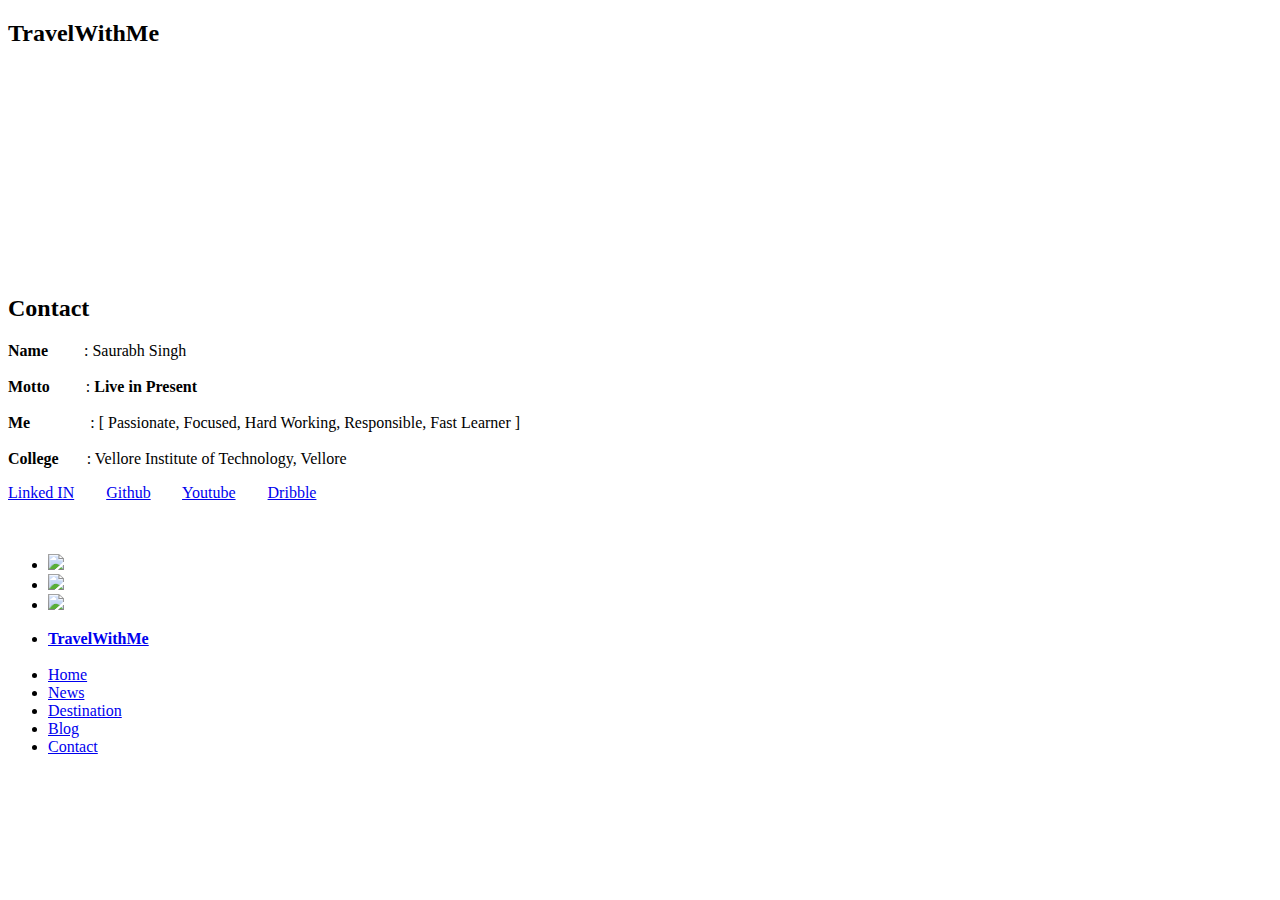
==== contact.html @ b08361a7 "Update contact.html" ====
<!DOCTYPE html>
<html lang="en">
<head>
    <meta charset="UTF-8">
    <meta http-equiv="X-UA-Compatible" content="IE=edge">
    <meta name="viewport" content="width=device-width, initial-scale=1.0">
    <link rel="stylesheet" href="styles.css">
    <title>TravelwithSaurabh</title>
</head>
<body>

  <section class="showcase">
    <header>
      <h2 class="logo">TravelWithMe</h2>
      <div class="toggle"></div>
    </header>
    <video class="vid" src="https://user-images.githubusercontent.com/58622363/128465051-61bd5874-d308-4975-b253-26ea6cb0da90.mp4" muted loop autoplay></video>
    <div class="overlay"></div>
    <div class="text">
        <br><br><br>
      <h2>Contact</h2> 
     
      <p>
        <strong>Name</strong>    &nbsp &nbsp&nbsp&nbsp&nbsp&nbsp    :   Saurabh Singh <br><br>

        <strong>Motto</strong>	    &nbsp &nbsp&nbsp&nbsp&nbsp&nbsp      :   <strong> Live in Present </strong><br><br>
        
        <strong>Me</strong> 		&nbsp &nbsp&nbsp&nbsp&nbsp&nbsp &nbsp &nbsp&nbsp&nbsp  :   [ Passionate, Focused, Hard Working, Responsible, Fast Learner ] <br><br>
        
        <strong>College</strong>	     &nbsp &nbsp&nbsp&nbsp    :   Vellore Institute of Technology, Vellore
        
      </p>
      <a href="https://www.linkedin.com/in/saurabh-singh-573361199/" target=_blank>Linked IN</a>&nbsp &nbsp&nbsp&nbsp&nbsp&nbsp 
      <a href="https://github.com/baazis" target=_blank>Github</a>&nbsp &nbsp&nbsp&nbsp&nbsp&nbsp 
      <a href="https://www.youtube.com/channel/UCGh9EBH6eCo3hELJVViVDUw" target=_blank>Youtube</a>&nbsp &nbsp&nbsp&nbsp&nbsp&nbsp 
      <a href="https://dribbble.com/baazi" target=_blank>Dribble</a><br><br><br>
    </div>
    <ul class="social">
        <li><a href="https://www.facebook.com/people/Saurabh-Singh/100012790064045/" target=_blank><img src="https://i.ibb.co/x7P24fL/facebook.png"></a></li>
        <li><a href="https://twitter.com/ISAACOL10082001" target=_blank><img src="https://i.ibb.co/Wnxq2Nq/twitter.png"></a></li>
        <li><a href="https://www.instagram.com/hit_n_trial/" target=_blank><img src="https://i.ibb.co/ySwtH4B/instagram.png"></a></li>
      </ul>
  </section>
  <div class="menu">
    <ul>
        <li><a href="index.html"><strong>TravelWithMe</strong></a></li><br>
      <li><a href="index.html">Home</a></li>
      <li><a href="news.html">News</a></li>
      <li><a href="destination.html">Destination</a></li>
      <li><a href="blog.html">Blog</a></li>
      <li><a href="contact.html">Contact</a></li>
    </ul>
  </div>
  <script src="myScript.js"></script>
 
</body>
</html>
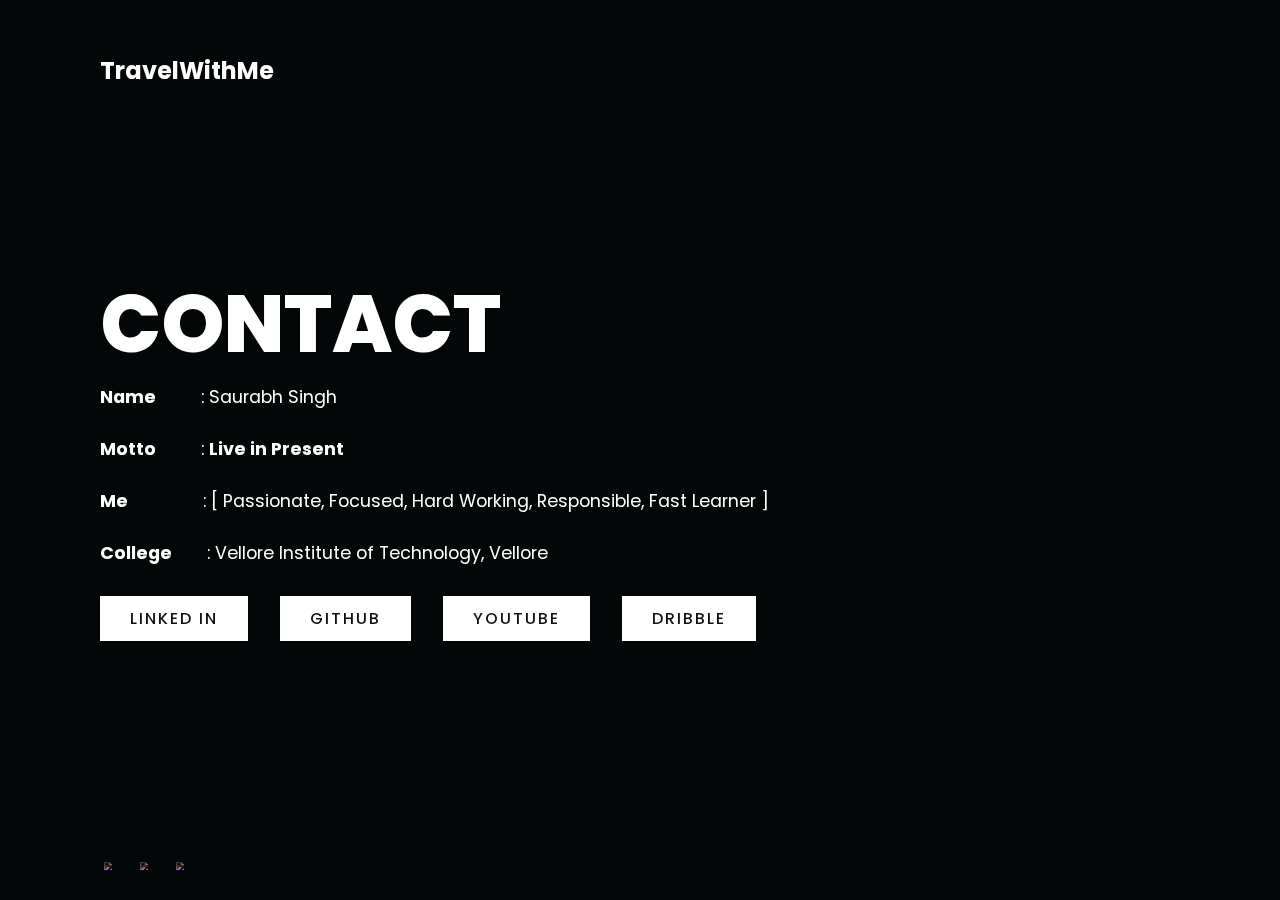
==== commit e1c2285b: "Add files via upload" ====
--- a/contact.html
+++ b/contact.html
@@ -5,7 +5,7 @@
     <meta http-equiv="X-UA-Compatible" content="IE=edge">
     <meta name="viewport" content="width=device-width, initial-scale=1.0">
     <link rel="stylesheet" href="styles.css">
-    <title>TravelwithSaurabh</title>
+    <title>Document</title>
 </head>
 <body>
 
@@ -54,4 +54,4 @@
   <script src="myScript.js"></script>
  
 </body>
-</html>
+</html>--- a/styles.css
+++ b/styles.css
@@ -0,0 +1,220 @@
+@import url('https://fonts.googleapis.com/css?family=Poppins:200,300,400,500,600,700,800,900&display=swap');
+*
+{
+  margin: 0;
+  padding: 0;
+  box-sizing: border-box;
+  font-family: 'Poppins', sans-serif;
+}
+header
+{
+  position: absolute;
+  top: 0;
+  left: 0;
+  width: 100%;
+  padding: 40px 100px;
+  z-index: 1000;
+  display: flex;
+  justify-content: space-between;
+  align-items: center;
+}
+header .logo
+{
+  color: #fff;
+  
+  cursor: pointer;
+}
+.vid {
+  -webkit-filter: blur(2px);
+  -moz-filter: blur(2px);
+  -o-filter: blur(2px);
+  -ms-filter: blur(2px);
+  filter: blur(2px);
+}
+.toggle
+{
+  position: relative;
+  width: 60px;
+  height: 60px;
+  background: url(https://i.ibb.co/HrfVRcx/menu.png);
+  background-repeat: no-repeat;
+  background-size: 30px;
+  background-position: center;
+  cursor: pointer;
+}
+.toggle.active
+{
+  background: url(https://i.ibb.co/rt3HybH/close.png);
+  background-repeat: no-repeat;
+  background-size: 25px;
+  background-position: center;
+  cursor: pointer;
+}
+.showcase
+{
+  position: absolute;
+  right: 0;
+  width: 100%;
+  min-height: 100vh;
+  padding: 100px;
+  display: flex;
+  justify-content: space-between;
+  align-items: center;
+  background: #111;
+  transition: 0.5s;
+  z-index: 2;
+}
+.showcase.active
+{
+  right: 300px;
+}
+
+.showcase video
+{
+  position: absolute;
+  top: 0;
+  left: 0;
+  width: 100%;
+  height: 100%;
+  object-fit: cover;
+  opacity: 0.8;
+}
+.overlay
+{
+  position: absolute;
+  top: 0;
+  left: 0;
+  width: 100%;
+  height: 100%;
+  background: #192f3a;
+  mix-blend-mode: overlay;
+}
+.text
+{
+  position: relative;
+  z-index: 10;
+}
+
+.text h2
+{
+  font-size: 5em;
+  font-weight: 800;
+  color: #fff;
+  line-height: 1em;
+  text-transform: uppercase;
+}
+.text h3
+{
+  font-size: 4em;
+  font-weight: 700;
+  color: #fff;
+  line-height: 1em;
+  text-transform: uppercase;
+}
+.text h4
+{
+  font-size: 4em;
+  font-weight: 700;
+  color: #fff;
+  line-height: 1em;
+  text-transform: uppercase;
+}
+.text p
+{
+  font-size: 1.1em;
+  color: #fff;
+  margin: 20px 0;
+  font-weight: 400;
+  max-width: 700px;
+}
+.text a
+{
+  display: inline-block;
+  font-size: 1em;
+  background: #fff;
+  padding: 10px 30px;
+  text-transform: uppercase;
+  text-decoration: none;
+  font-weight: 500;
+  margin-top: 10px;
+  color: #111;
+  letter-spacing: 2px;
+  transition: 0.2s;
+}
+.text a:hover
+{
+  letter-spacing: 6px;
+}
+.social
+{
+  position: absolute;
+  z-index: 10;
+  bottom: 20px;
+  display: flex;
+  justify-content: center;
+  align-items: center;
+}
+.social li
+{
+  list-style: none;
+}
+.social li a
+{
+  display: inline-block;
+  margin-right: 20px;
+  filter: invert(1);
+  transform: scale(0.5);
+  transition: 0.5s;
+}
+.social li a:hover
+{
+  transform: scale(0.5) translateY(-15px);
+}
+.menu
+{
+  position: absolute;
+  top: 0;
+  right: 0;
+  width: 300px;
+  height: 100%;
+  display: flex;
+  justify-content: center;
+  align-items: center;
+  background-color: #25412e;
+}
+.menu ul
+{
+  position: relative;
+}
+.menu ul li
+{
+  list-style: none;
+  
+}
+.menu ul li a
+{
+  text-decoration: none;
+  font-size: 24px;
+  color: rgb(255, 251, 251);
+}
+.menu ul li a:hover
+{
+  color: #52e2ab; 
+}
+
+@media (max-width: 991px)
+{
+  .showcase,
+  .showcase header
+  {
+    padding: 40px;
+  }
+  .text h2
+  {
+    font-size: 3em;
+  }
+  .text h3
+  {
+    font-size: 2em;
+  }
+}